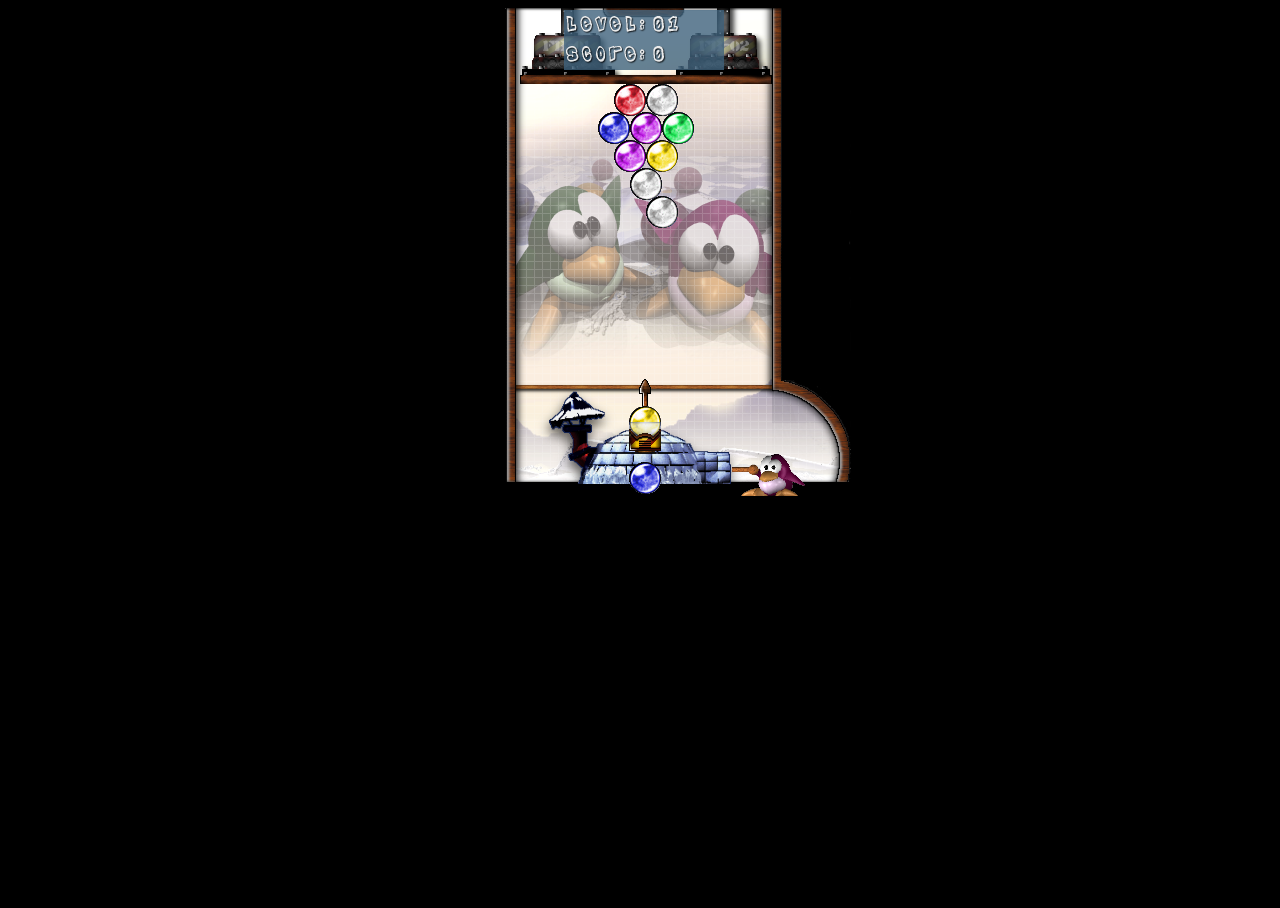
==== index.html @ 120b4914 "repository reorganization" ====
<!DOCTYPE html>
<html lang="en">
	<head>
		<meta charset="utf-8">
        <meta name="viewport" content="height=490, initial-scale=1">
		<!-- stylesheets -->
		<link rel="stylesheet" href="css/styles_ffos.css" type="text/css">

		<!-- javascript - The next lines should be minified -->
		<script src="js/config.js"></script>
		<script src="js/tools/animated_image.js"></script>
		<script src="js/tools/text.js"></script>
		<script src="js/tools/sound_manager.js"></script>
		<script src="js/tools/user_alerts.js"></script>
		<script src="js/level_temp/levels.js"></script>
		<script src="js/controllers/bubble.js"></script>
		<script src="js/controllers/game.js"></script>
		<script src="js/controllers/compressor.js"></script>
		<script src="js/controllers/bubbles_grid.js"></script>
		<script src="js/controllers/player.js"></script>
		<script src="js/frozen_bubble.js"></script>
	</head>
	<body>
	    <div id="main_wrapper">
    		<div id="main_canvas"></div>
		</div>
		<script>
			FrozenBubble.bootstrap();
		</script>
	</body>
</html>
---- css/styles_ffos.css ----
/**
  * Author: Alonso Vidales <alonso.vidales@tras2.es>
  * Date: 2012-02-13
  */

html, body {
	background: #000000;
	height: 100%;
}


body{
	min-width: 340px;
	background: url('../img/backgrounds/back_one_player_narrow.png') no-repeat center 0;
/*	, url('../img/backgrounds/back_one_player_narrow_back.png') repeat-x ;*/
/*    background-color: #c0c1ef;*/
}

#main_wrapper{
	width: 340px;
/*	height: 480px;*/
	height: 490px;
	margin:auto;
}

div#main_canvas {
    position: absolute;
/*	width: 640px;*/
	width: 340px;
	height: 480px;
}

.hd {
	display: none;
}

/**
  * Penguins styles
  */
.penguin {
	background-image: url('../img/penguins/shooters.png');
	background-repeat: no-repeat;
	position: absolute;
	width: 80px;
	height: 60px;
	z-index: 100;
}

.penguin.looser {
	background-image: url('../img/penguins/looser.png');
}

.penguin.winner {
	background-image: url('../img/penguins/win.png');
}

/*div.game_background {*/
/*	background-image: url('../img/backgrounds/back_one_player.png');*/
/*	background-position: center 0;*/
/*	background-repeat: no-repeat;*/
/*}*/

.shooter {
	background-image: url('../img/shooter/shooter.png');
	background-repeat: no-repeat;
	position: absolute;
	width: 100px;
	height: 100px;
	z-index: 100;
}

.bubble {
	background-image: url('../img/bubbles/bubbles.gif');
	background-repeat: no-repeat;
	position: absolute;
	width: 32px;
	height: 32px;
	z-index: 50;
}

.bubble_frozzen {
	background-image: url('../img/bubbles/bubble_lose.png');
	background-repeat: no-repeat;
	position: absolute;
	width: 34px;
	height: 48px;
	z-index: 60;
}

.compressor {
	background-image: url('../img/compressor/compressor_main.png');
	background-repeat: no-repeat;
	position: absolute;
	width: 252px;
	height: 51px;
	z-index: 50;
}

.compressor_extender {
	background-image: url('../img/compressor/compressor_ext.png');
	background-repeat: no-repeat;
	position: absolute;
	width: 188px;
	height: 28px;
	z-index: 50;
}

.font {
	background-repeat: no-repeat;
	position: absolute;
	z-index: 99999;
}

.text_link {
	cursor: pointer;
}

.font.hi {
	background-image: url('../img/fonts/font-hi.png');
}

.font.char {
	background-image: url('../img/fonts/font.png');
}

.credits_background {
	background-image: url('../img/fonts/text_background.png');
	position: absolute;
	top: 428px;
	left: 8px;
	width: 217px;
	height: 60px;
}

.alert {
	background-repeat: no-repeat;
	position: absolute;
	top: 130px;
	z-index: 10000;
}

.alert.loser {
	background-image: url('../img/alerts/loser.png');
	width: 345px;
	height: 124px;
}

.alert.winner {
	background-image: url('../img/alerts/winner.png');
	width: 329px;
	height: 159px;
}

.alert.winner_last_level {
	background-image: url('../img/alerts/win_last_level.png');
	width: 329px;
	height: 159px;
}

.alert.hurry {
	background-image: url('../img/alerts/hurry.png');
	width: 244px;
	height: 102px;
}

.score-text,
.level-text{
    width: 160px;
    height: 30px;
/*    border: 2px dashed #55acf0;*/
    background-color: rgba(62, 97, 124, 0.8);
    z-index: 100;
}
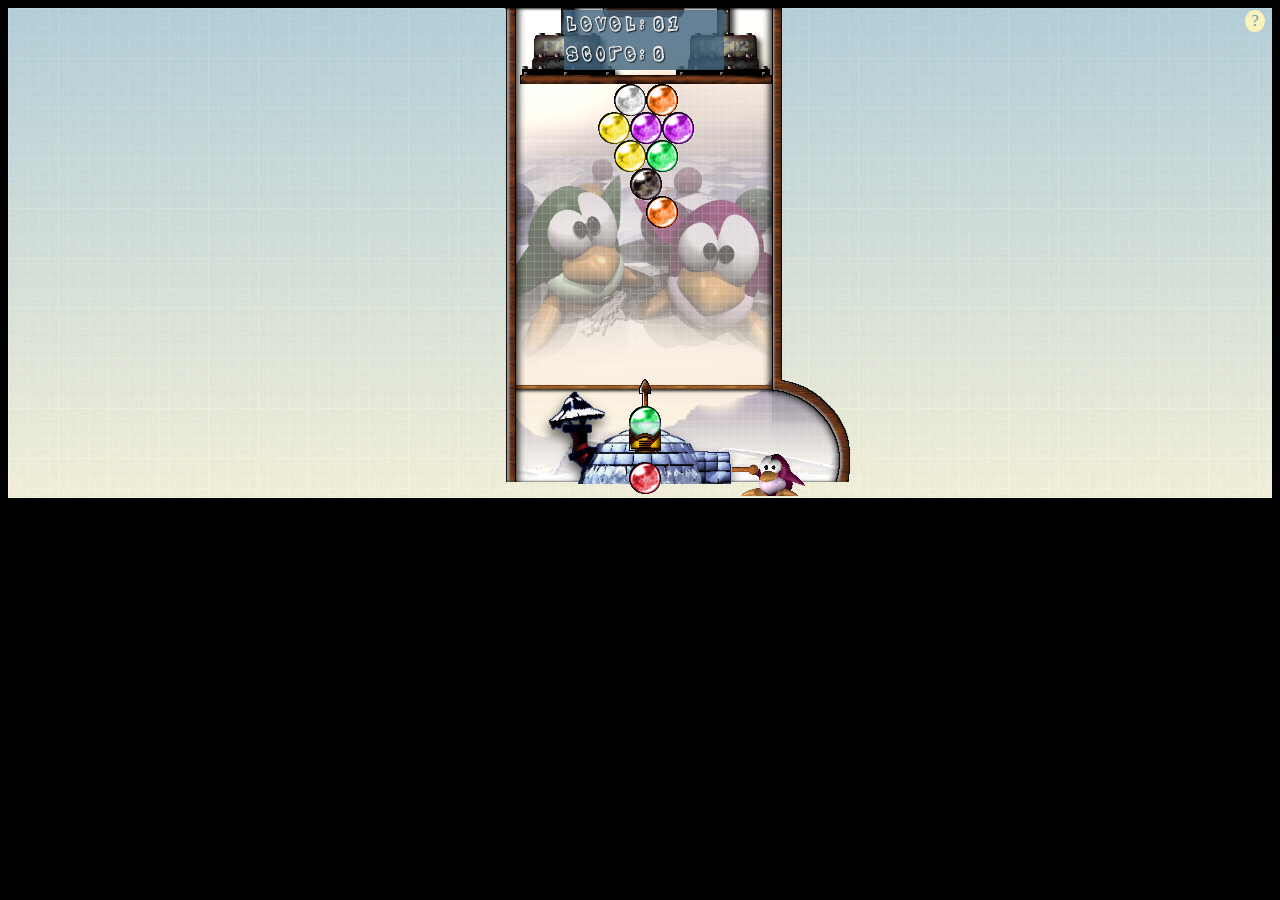
==== commit 1b962e73: "various fix" ====
--- a/index.html
+++ b/index.html
@@ -1,10 +1,12 @@
 <!DOCTYPE html>
+<!--<html lang="en" manifest="fb.appcache">-->
 <html lang="en">
 	<head>
 		<meta charset="utf-8">
-        <meta name="viewport" content="height=490, initial-scale=1">
+<!--        <meta name="viewport" content="height=380,initial-scale=1,user-scalable=no">-->
+        <meta name="viewport" content="height=550,user-scalable=no">
 		<!-- stylesheets -->
-		<link rel="stylesheet" href="css/styles_ffos.css" type="text/css">
+		<link rel="stylesheet" href="css/styles.css" type="text/css">
 
 		<!-- javascript - The next lines should be minified -->
 		<script src="js/config.js"></script>
@@ -23,6 +25,16 @@
 	<body>
 	    <div id="main_wrapper">
     		<div id="main_canvas"></div>
+    		<div id="info">?</div>
+		    <div id="credits">
+		        <h3>Credits</h3>
+		        <ul>
+		            <li>Original prokect: The Fronzen Bubble Team</li>
+		            <li>HTML5 Port: Alonso VIdaleas</li>
+		            <li>HTML5 Mobile port: Maurizio Lupo</li>
+		            <li>Additional Mobile Artworks: Enrico Barra</li>
+		        </ul>
+		    </div>
 		</div>
 		<script>
 			FrozenBubble.bootstrap();
--- a/css/styles.css
+++ b/css/styles.css
@@ -0,0 +1,231 @@
+/**
+  * Author: Alonso Vidales <alonso.vidales@tras2.es>
+  * Date: 2012-02-13
+  */
+
+html, body {
+	background: #000000;
+/*	height: 100%;*/
+    overflow: hidden;
+}
+
+
+body{
+	min-width: 340px;
+
+    background-image: url('../img/backgrounds/back_one_player_narrow.png'),
+                url('../img/backgrounds/noisy_grid.png'),
+                -moz-linear-gradient(top,  #5c9fb9 0%, #f9f3b9 100%); /* FF3.6+ */
+
+    background-image: url('../img/backgrounds/back_one_player_narrow.png'),
+                url('../img/backgrounds/noisy_grid.png'),
+                -webkit-gradient(linear, left top, left bottom, color-stop(0%,#5c9fb9), color-stop(100%,#f9f3b9)); /* Chrome,Safari4+ */
+
+    background-image: url('../img/backgrounds/back_one_player_narrow.png'),
+                url('../img/backgrounds/noisy_grid.png'),
+                -webkit-linear-gradient(top,  #5c9fb9 0%,#f9f3b9 100%); /* Chrome10+,Safari5.1+ */
+
+    background-image: url('../img/backgrounds/back_one_player_narrow.png'),
+                url('../img/backgrounds/noisy_grid.png'),
+                -o-linear-gradient(top,  #5c9fb9 0%,#f9f3b9 100%); /* Opera 11.10+ */
+
+    background-image: url('../img/backgrounds/back_one_player_narrow.png'),
+                url('../img/backgrounds/noisy_grid.png'),
+                -ms-linear-gradient(top,  #5c9fb9 0%,#f9f3b9 100%); /* IE10+ */
+
+    background-image: url('../img/backgrounds/back_one_player_narrow.png'),
+                url('../img/backgrounds/noisy_grid.png'),
+                linear-gradient(to bottom,  #5c9fb9 0%,#f9f3b9 100%); /* W3C */
+
+    background-repeat: no-repeat, repeat, repeat;
+    background-position: center 0, 0 0, 0 0;
+
+
+/*    background: */
+/*    background: */
+/*    background: */
+/*    background: */
+/*    background: */
+
+}
+
+#main_wrapper{
+/*	background: url('../img/backgrounds/back_one_player_narrow.png') no-repeat center 0;*/
+	width: 340px;
+/*	height: 480px;*/
+	height: 490px;
+	margin:auto;
+}
+
+div#main_canvas {
+    position: absolute;
+/*	width: 640px;*/
+	width: 340px;
+	height: 480px;
+}
+
+.hd {
+	display: none;
+}
+
+/**
+  * Penguins styles
+  */
+.penguin {
+	background-image: url('../img/penguins/shooters.png');
+	background-repeat: no-repeat;
+	position: absolute;
+	width: 80px;
+	height: 60px;
+	z-index: 100;
+}
+
+.penguin.looser {
+	background-image: url('../img/penguins/looser.png');
+}
+
+.penguin.winner {
+	background-image: url('../img/penguins/win.png');
+}
+
+/*div.game_background {*/
+/*	background-image: url('../img/backgrounds/back_one_player.png');*/
+/*	background-position: center 0;*/
+/*	background-repeat: no-repeat;*/
+/*}*/
+
+.shooter {
+	background-image: url('../img/shooter/shooter.png');
+	background-repeat: no-repeat;
+	position: absolute;
+	width: 100px;
+	height: 100px;
+	z-index: 100;
+}
+
+.bubble {
+	background-image: url('../img/bubbles/bubbles.gif');
+	background-repeat: no-repeat;
+	position: absolute;
+	width: 32px;
+	height: 32px;
+	z-index: 50;
+}
+
+.bubble_frozzen {
+	background-image: url('../img/bubbles/bubble_lose.png');
+	background-repeat: no-repeat;
+	position: absolute;
+	width: 34px;
+	height: 48px;
+	z-index: 60;
+}
+
+.compressor {
+	background-image: url('../img/compressor/compressor_main.png');
+	background-repeat: no-repeat;
+	position: absolute;
+	width: 252px;
+	height: 51px;
+	z-index: 50;
+}
+
+.compressor_extender {
+	background-image: url('../img/compressor/compressor_ext.png');
+	background-repeat: no-repeat;
+	position: absolute;
+	width: 188px;
+	height: 28px;
+	z-index: 50;
+}
+
+.font {
+	background-repeat: no-repeat;
+	position: absolute;
+	z-index: 99999;
+}
+
+.text_link {
+	cursor: pointer;
+}
+
+.font.hi {
+	background-image: url('../img/fonts/font-hi.png');
+}
+
+.font.char {
+	background-image: url('../img/fonts/font.png');
+}
+
+.credits_background {
+	background-image: url('../img/fonts/text_background.png');
+	position: absolute;
+	top: 428px;
+	left: 8px;
+	width: 217px;
+	height: 60px;
+}
+
+.alert {
+	background-repeat: no-repeat;
+	position: absolute;
+	top: 130px;
+	z-index: 10000;
+}
+
+.alert.loser {
+	background-image: url('../img/alerts/loser.png');
+	width: 345px;
+	height: 124px;
+}
+
+.alert.winner {
+	background-image: url('../img/alerts/winner.png');
+	width: 329px;
+	height: 159px;
+}
+
+.alert.winner_last_level {
+	background-image: url('../img/alerts/win_last_level.png');
+	width: 329px;
+	height: 159px;
+}
+
+.alert.hurry {
+	background-image: url('../img/alerts/hurry.png');
+	width: 244px;
+	height: 102px;
+}
+
+.score-text,
+.level-text{
+    width: 160px;
+    height: 30px;
+/*    border: 2px dashed #55acf0;*/
+    background-color: rgba(62, 97, 124, 0.8);
+    z-index: 100;
+}
+
+#credits{
+    background: rgba(255, 255, 255, 0.9);
+    border-radius: 4px;
+    position: fixed;
+    padding: 10px;
+    top: 100px;
+    z-index: 200;
+    display: none;
+}
+
+#info{
+    position: absolute;
+    top: 10px;
+    right:15px;
+    cursor: pointer;
+    background-color: #f9f3b9;
+    border-radius: 50%;
+    color: #5c9fb9 ;
+    height: 20px;
+    width: 20px;
+    text-align: center;
+    padding-top: 2px;
+}
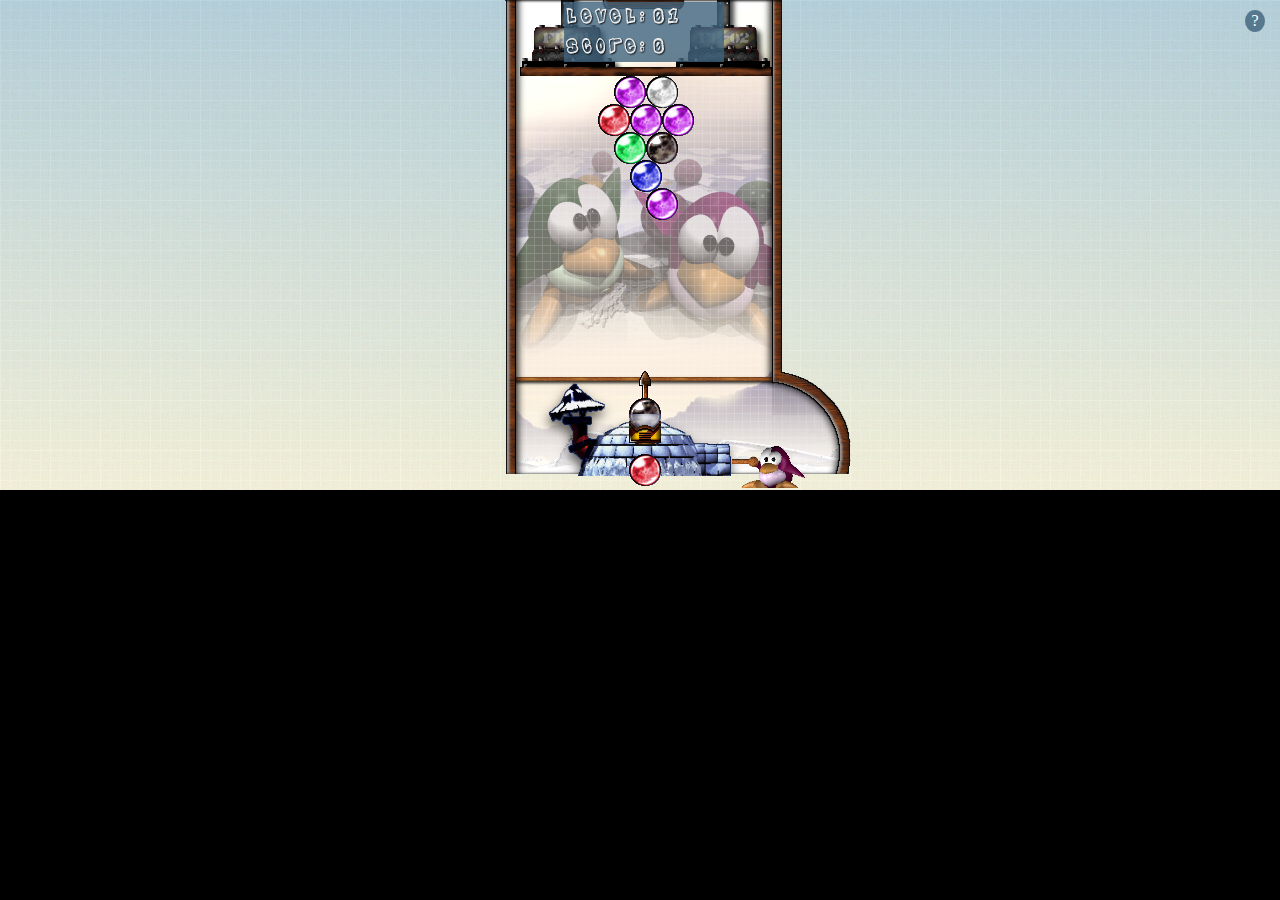
==== commit d8f43256: "various fixes" ====
--- a/index.html
+++ b/index.html
@@ -4,12 +4,14 @@
 	<head>
 		<meta charset="utf-8">
 <!--        <meta name="viewport" content="height=380,initial-scale=1,user-scalable=no">-->
-        <meta name="viewport" content="height=550,user-scalable=no">
+<!--        <meta name="viewport" content="height=550,user-scalable=no">-->
+        <meta name="viewport" content="height=490,user-scalable=no">
 		<!-- stylesheets -->
 		<link rel="stylesheet" href="css/styles.css" type="text/css">
 
 		<!-- javascript - The next lines should be minified -->
 		<script src="js/config.js"></script>
+
 		<script src="js/tools/animated_image.js"></script>
 		<script src="js/tools/text.js"></script>
 		<script src="js/tools/sound_manager.js"></script>
@@ -26,18 +28,10 @@
 	    <div id="main_wrapper">
     		<div id="main_canvas"></div>
     		<div id="info">?</div>
-		    <div id="credits">
-		        <h3>Credits</h3>
-		        <ul>
-		            <li>Original prokect: The Fronzen Bubble Team</li>
-		            <li>HTML5 Port: Alonso VIdaleas</li>
-		            <li>HTML5 Mobile port: Maurizio Lupo</li>
-		            <li>Additional Mobile Artworks: Enrico Barra</li>
-		        </ul>
-		    </div>
 		</div>
 		<script>
 			FrozenBubble.bootstrap();
 		</script>
+
 	</body>
 </html>
--- a/css/styles.css
+++ b/css/styles.css
@@ -5,8 +5,10 @@
 
 html, body {
 	background: #000000;
+    overflow: hidden;
 /*	height: 100%;*/
-    overflow: hidden;
+	margin: 0;
+	padding: 0;
 }
 
 
@@ -40,12 +42,6 @@
     background-repeat: no-repeat, repeat, repeat;
     background-position: center 0, 0 0, 0 0;
 
-
-/*    background: */
-/*    background: */
-/*    background: */
-/*    background: */
-/*    background: */
 
 }
 
@@ -206,24 +202,30 @@
     z-index: 100;
 }
 
-#credits{
-    background: rgba(255, 255, 255, 0.9);
-    border-radius: 4px;
-    position: fixed;
-    padding: 10px;
-    top: 100px;
-    z-index: 200;
-    display: none;
-}
+/*#credits{*/
+/*    background: rgba(255, 255, 255, 0.9);*/
+/*    border-radius: 4px;*/
+/*    position: fixed;*/
+/*    padding: 10px;*/
+/*    top: 100px;*/
+/*    z-index: 200;*/
+/*    display: none;*/
+/*}*/
+
+/*#credits.show{*/
+/*    display: block;*/
+/*}*/
 
 #info{
     position: absolute;
     top: 10px;
     right:15px;
     cursor: pointer;
-    background-color: #f9f3b9;
+    background-color: rgba(62, 97, 124, 0.8);
+/*    background-color: #f9f3b9;*/
     border-radius: 50%;
-    color: #5c9fb9 ;
+/*    color: #5c9fb9 ;*/
+    color: #FFFFFF ;
     height: 20px;
     width: 20px;
     text-align: center;
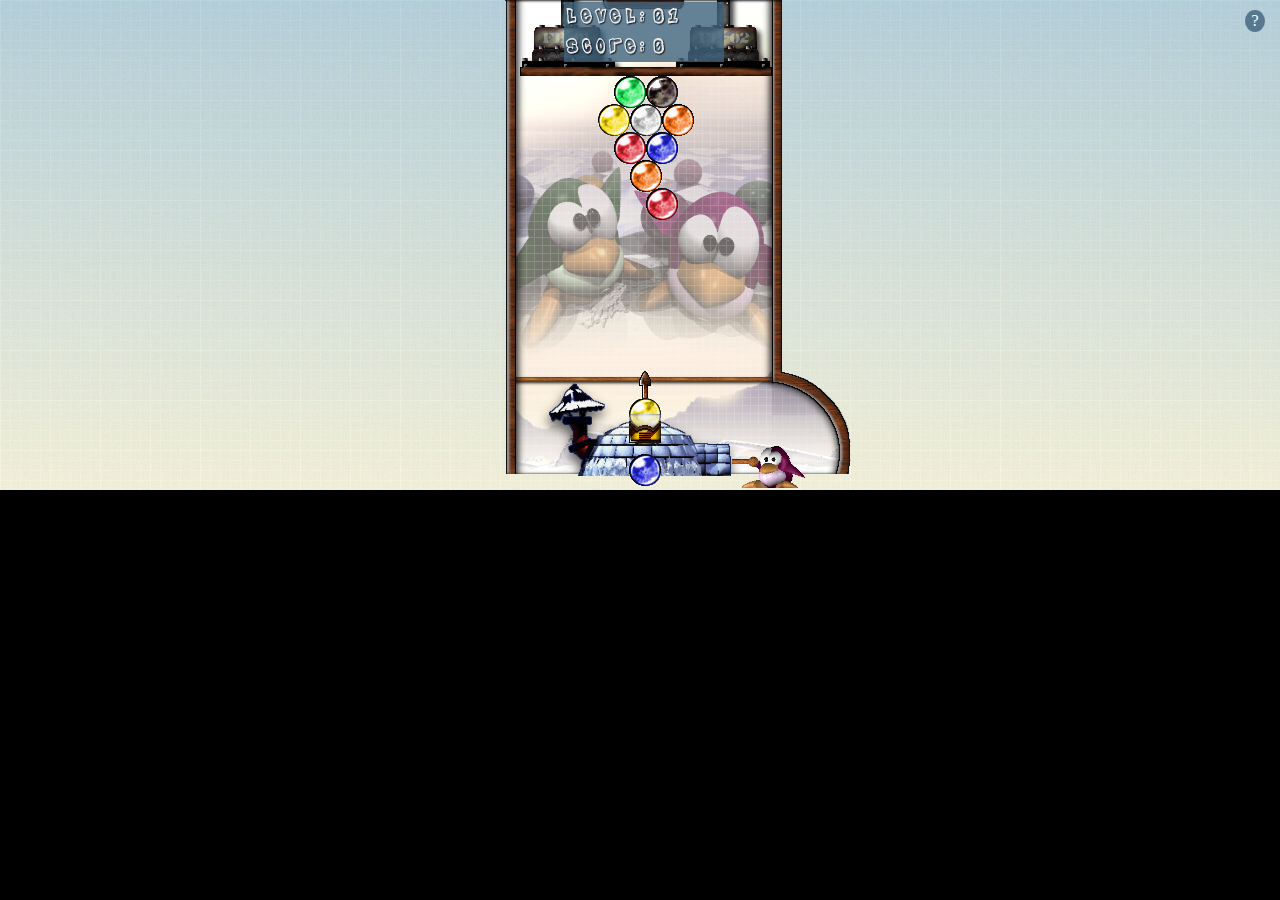
==== commit 2854bc9b: "fix width (part 4)" ====
--- a/index.html
+++ b/index.html
@@ -5,7 +5,7 @@
 		<meta charset="utf-8">
 <!--        <meta name="viewport" content="height=380,initial-scale=1,user-scalable=no">-->
 <!--        <meta name="viewport" content="height=550,user-scalable=no">-->
-        <meta name="viewport" content="height=490,user-scalable=no">
+        <meta name="viewport" content="width=340,user-scalable=no">
 		<!-- stylesheets -->
 		<link rel="stylesheet" href="css/styles.css" type="text/css">
 
--- a/css/styles.css
+++ b/css/styles.css
@@ -9,12 +9,13 @@
 /*	height: 100%;*/
 	margin: 0;
 	padding: 0;
-}
-
+/*	max-width: 340px;*/
+}
+
+html{
+}
 
 body{
-	min-width: 340px;
-
     background-image: url('../img/backgrounds/back_one_player_narrow.png'),
                 url('../img/backgrounds/noisy_grid.png'),
                 -moz-linear-gradient(top,  #5c9fb9 0%, #f9f3b9 100%); /* FF3.6+ */
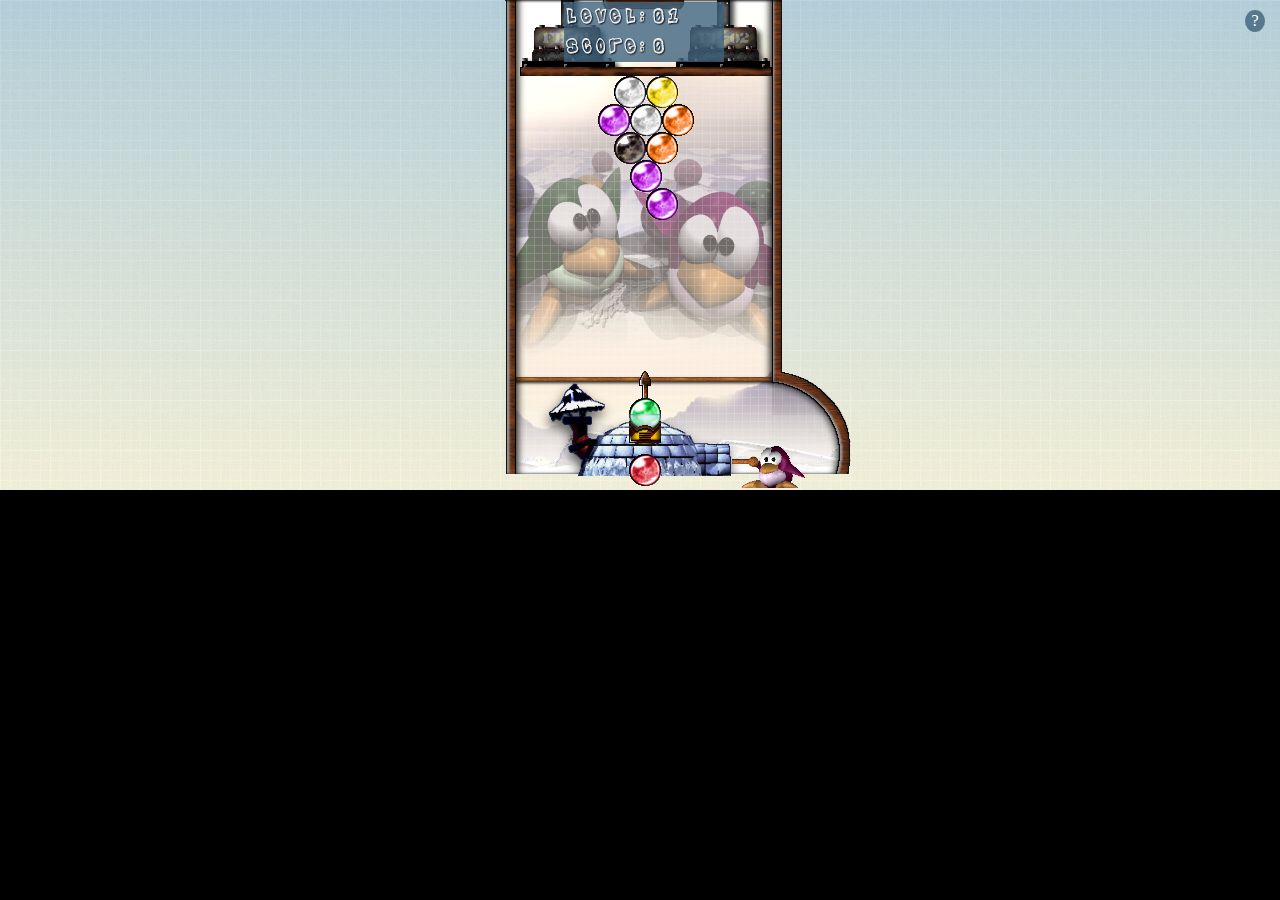
==== commit 3da0a55a: "fix width (part 5)" ====
--- a/index.html
+++ b/index.html
@@ -5,11 +5,9 @@
 		<meta charset="utf-8">
 <!--        <meta name="viewport" content="height=380,initial-scale=1,user-scalable=no">-->
 <!--        <meta name="viewport" content="height=550,user-scalable=no">-->
-        <meta name="viewport" content="width=340,user-scalable=no">
+        <meta name="viewport" content="width=400,user-scalable=no">
 		<!-- stylesheets -->
 		<link rel="stylesheet" href="css/styles.css" type="text/css">
-
-		<!-- javascript - The next lines should be minified -->
 		<script src="js/config.js"></script>
 
 		<script src="js/tools/animated_image.js"></script>
--- a/css/styles.css
+++ b/css/styles.css
@@ -9,10 +9,7 @@
 /*	height: 100%;*/
 	margin: 0;
 	padding: 0;
-/*	max-width: 340px;*/
-}
-
-html{
+/*	width: 400px;*/
 }
 
 body{
@@ -42,13 +39,14 @@
 
     background-repeat: no-repeat, repeat, repeat;
     background-position: center 0, 0 0, 0 0;
-
 
 }
 
 #main_wrapper{
 /*	background: url('../img/backgrounds/back_one_player_narrow.png') no-repeat center 0;*/
 	width: 340px;
+	margin: 0;
+	padding: 0;
 /*	height: 480px;*/
 	height: 490px;
 	margin:auto;
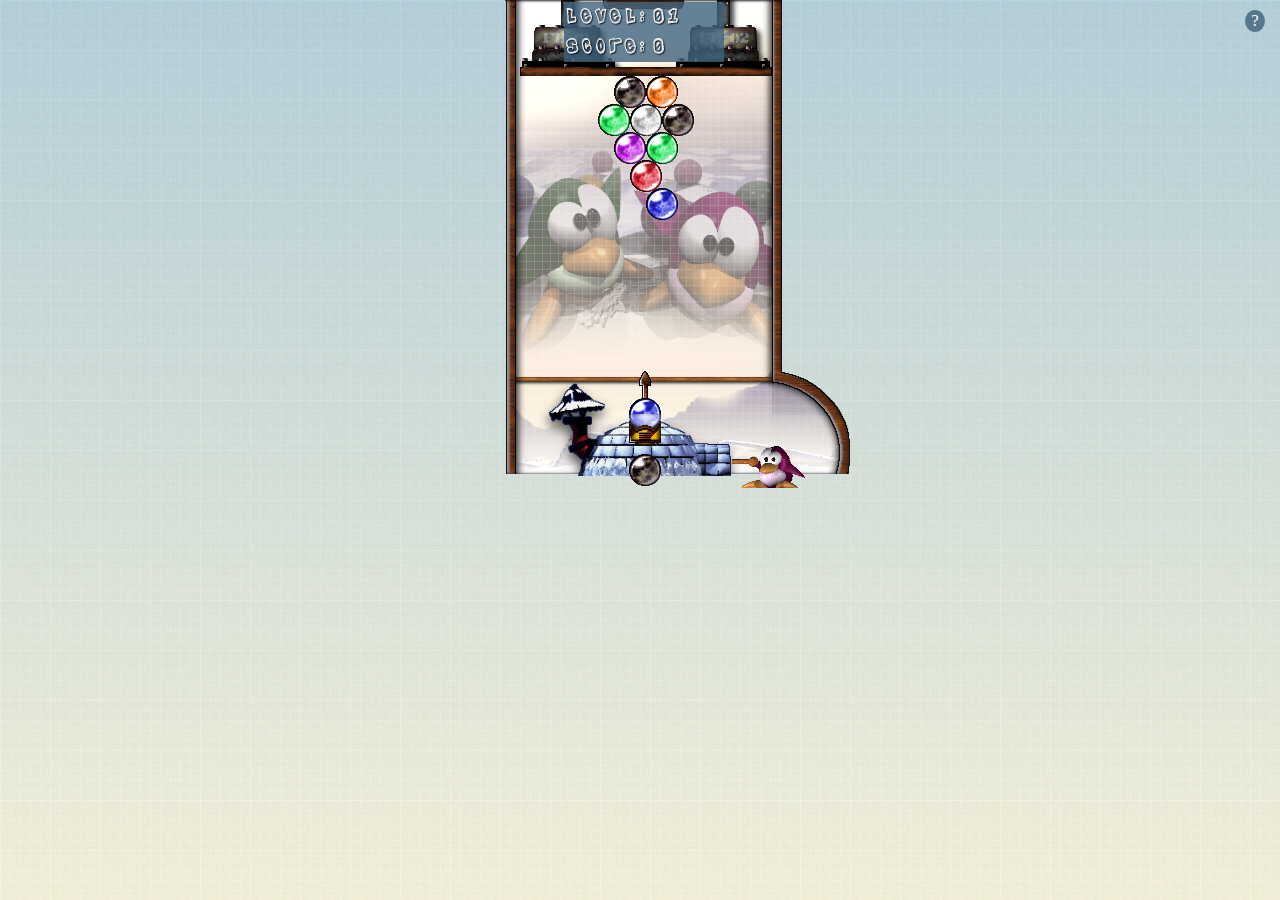
==== commit 73f93fd8: "fix resize problem when portrait" ====
--- a/index.html
+++ b/index.html
@@ -4,8 +4,7 @@
 	<head>
 		<meta charset="utf-8">
 <!--        <meta name="viewport" content="height=380,initial-scale=1,user-scalable=no">-->
-<!--        <meta name="viewport" content="height=550,user-scalable=no">-->
-        <meta name="viewport" content="width=400,user-scalable=no">
+        <meta name="viewport" content="width=device-width,user-scalable=no">
 		<!-- stylesheets -->
 		<link rel="stylesheet" href="css/styles.css" type="text/css">
 		<script src="js/config.js"></script>
--- a/css/styles.css
+++ b/css/styles.css
@@ -6,13 +6,20 @@
 html, body {
 	background: #000000;
     overflow: hidden;
-/*	height: 100%;*/
 	margin: 0;
 	padding: 0;
-/*	width: 400px;*/
-}
+/*	max-width: 400px;*/
+/*	width: 100%;*/
+
+	height: 100%;
+	
+}
+
+
 
 body{
+	min-width: 340px;
+
     background-image: url('../img/backgrounds/back_one_player_narrow.png'),
                 url('../img/backgrounds/noisy_grid.png'),
                 -moz-linear-gradient(top,  #5c9fb9 0%, #f9f3b9 100%); /* FF3.6+ */
@@ -43,11 +50,9 @@
 }
 
 #main_wrapper{
-/*	background: url('../img/backgrounds/back_one_player_narrow.png') no-repeat center 0;*/
 	width: 340px;
 	margin: 0;
 	padding: 0;
-/*	height: 480px;*/
 	height: 490px;
 	margin:auto;
 }
